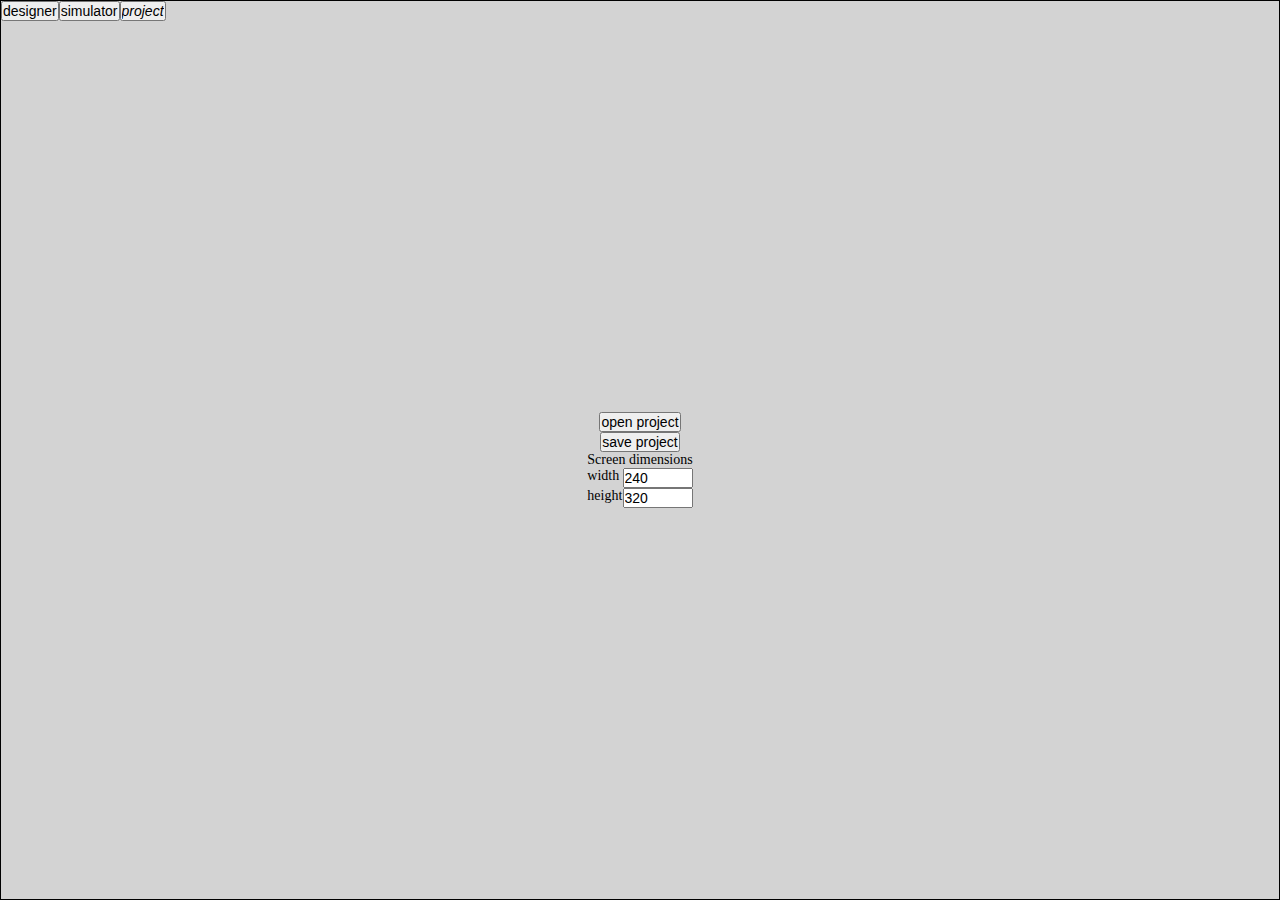
==== index.html @ 0d2e1b07 "wide buttons + scrollbars in designer" ====
<!DOCTYPE html>
<html lang="en">
  <head>
    <meta charset="UTF-8" />
    <meta name="viewport" content="width=device-width, initial-scale=1.0" />
    <title>quick designer</title>
   
    <script type="module" crossorigin src="./assets/index-480c53f1.js"></script>
    <link rel="stylesheet" href="./assets/index-b06790d6.css">
  </head>
  <body>
    <div id="app"></div>
    
  </body>
</html>
---- assets/index-b06790d6.css ----
:root{box-sizing:border-box}*,:before,:after{box-sizing:inherit}html,body{overscroll-behavior-y:none;overscroll-behavior-x:none;font-size:14px}body{margin:0;padding:0}
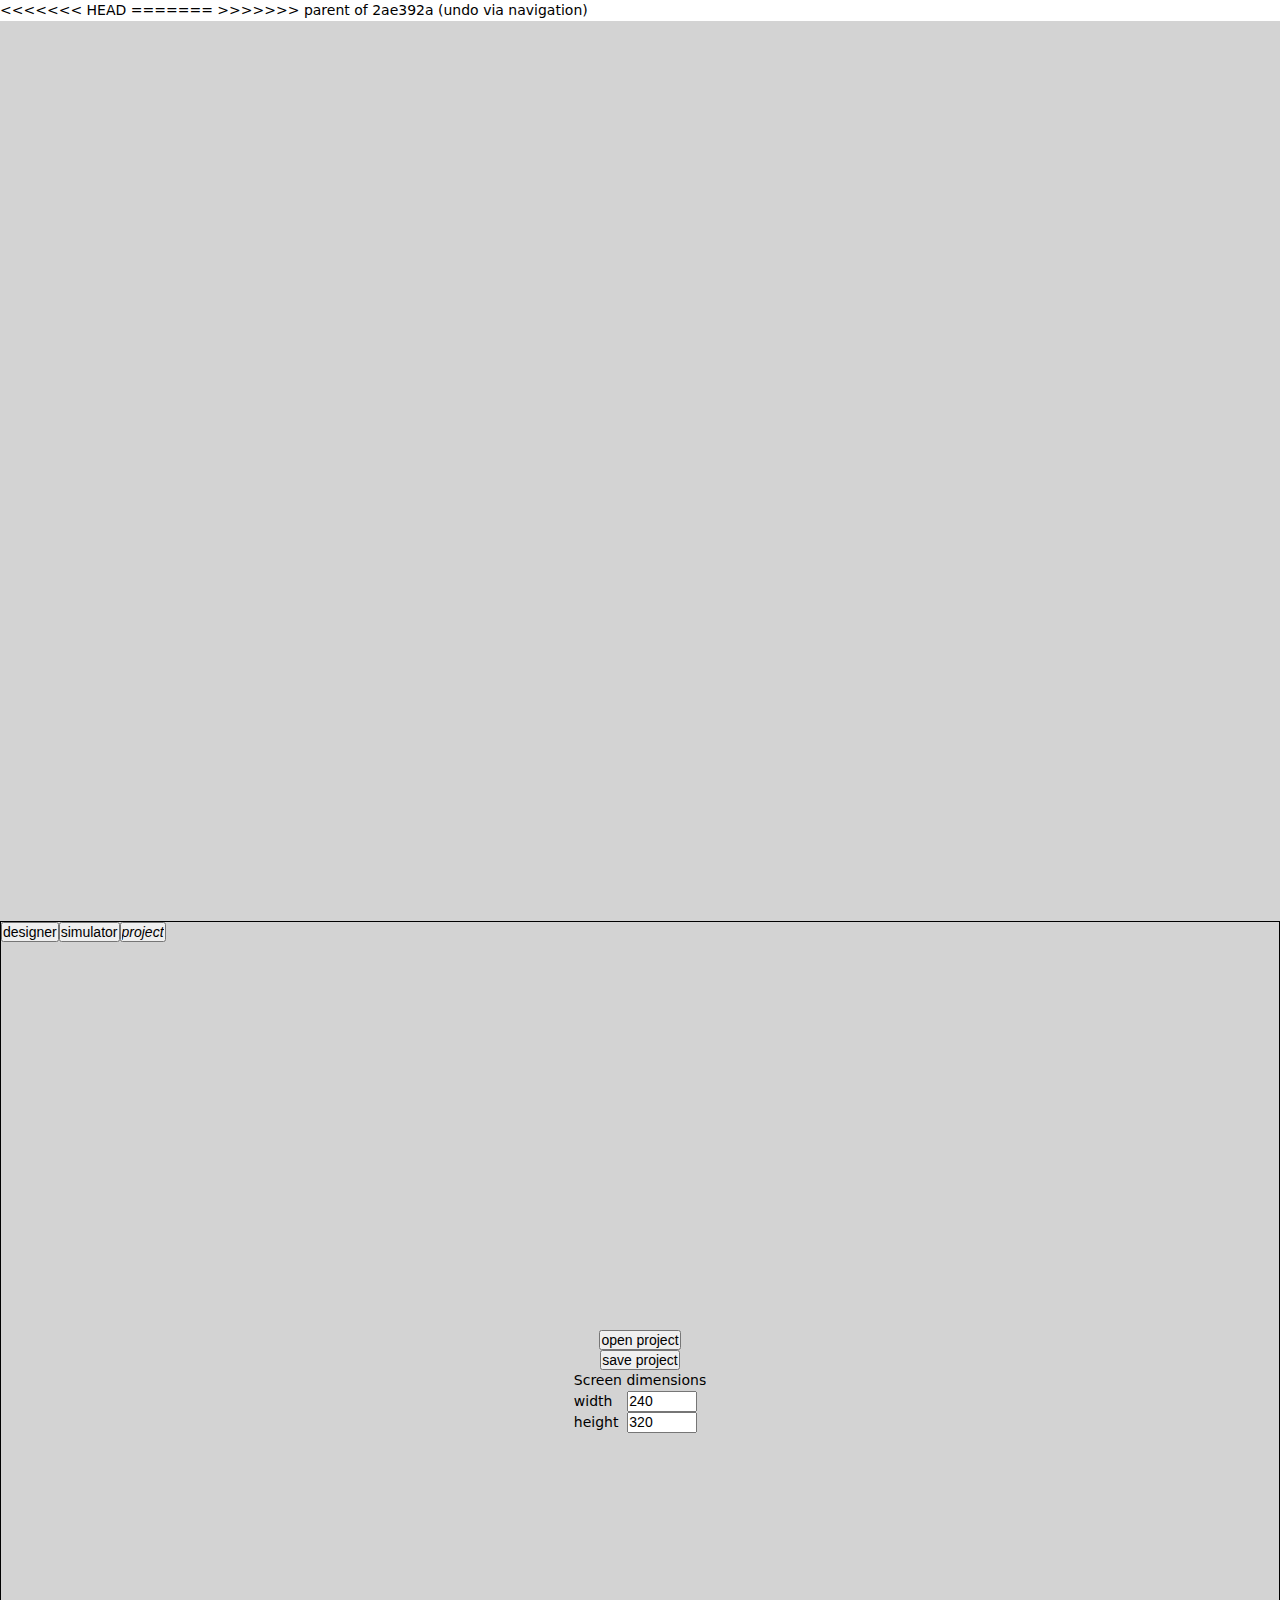
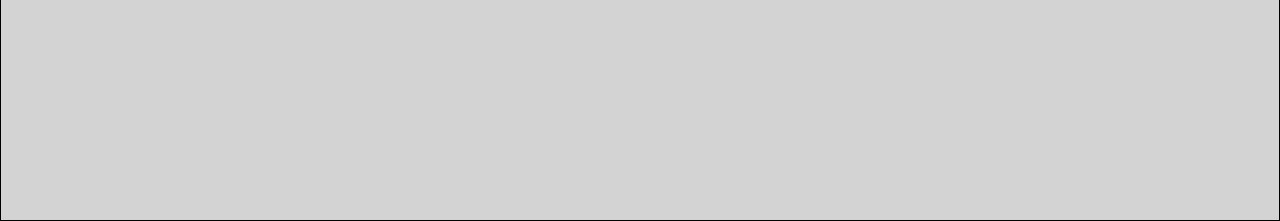
==== commit 14fa3c0a: "revert test" ====
--- a/index.html
+++ b/index.html
@@ -1,12 +1,18 @@
-<!DOCTYPE html>
+<!doctype html>
 <html lang="en">
   <head>
     <meta charset="UTF-8" />
     <meta name="viewport" content="width=device-width, initial-scale=1.0" />
+<<<<<<< HEAD
+    <title>Frame</title>
+    <script type="module" crossorigin src="./assets/index-e522e57b.js"></script>
+    <link rel="stylesheet" href="./assets/index-699310fc.css">
+=======
     <title>quick designer</title>
    
-    <script type="module" crossorigin src="./assets/index-480c53f1.js"></script>
+    <script type="module" crossorigin src="./assets/index-afe381c8.js"></script>
     <link rel="stylesheet" href="./assets/index-b06790d6.css">
+>>>>>>> parent of 2ae392a (undo via navigation)
   </head>
   <body>
     <div id="app"></div>
--- a/assets/index-699310fc.css
+++ b/assets/index-699310fc.css
@@ -0,0 +1 @@
+:root{box-sizing:border-box}*,:before,:after{box-sizing:inherit}html,body{overscroll-behavior-y:none;overscroll-behavior-x:none;font-size:14px}body{margin:0;padding:0;width:100%;height:100dvh}:root{font-family:Inter,system-ui,Avenir,Helvetica,Arial,sans-serif;line-height:1.5;font-weight:400;font-synthesis:none;text-rendering:optimizeLegibility;-webkit-font-smoothing:antialiased;-moz-osx-font-smoothing:grayscale;-webkit-text-size-adjust:100%}
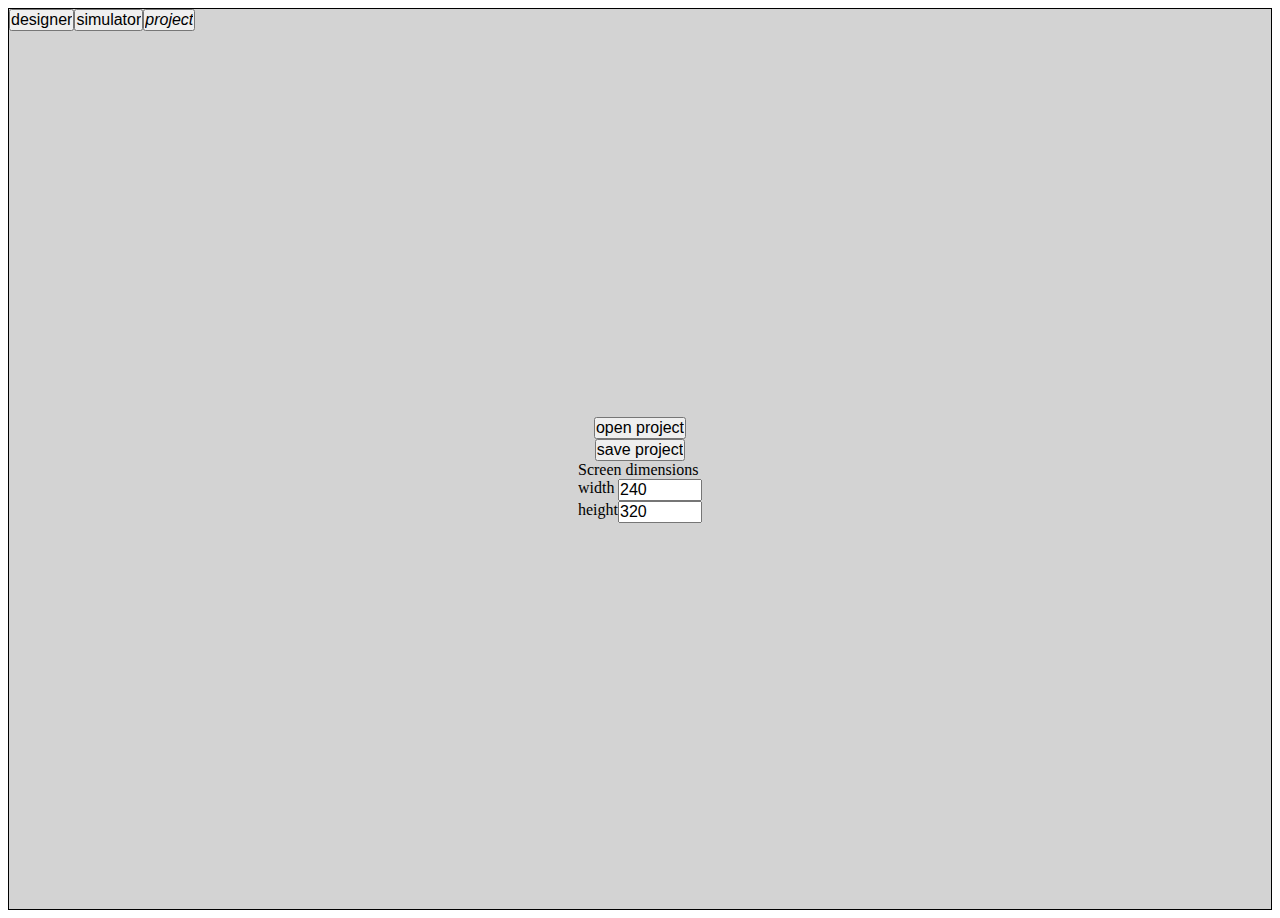
==== commit e5a4382e: "reverting test" ====
--- a/index.html
+++ b/index.html
@@ -3,19 +3,11 @@
   <head>
     <meta charset="UTF-8" />
     <meta name="viewport" content="width=device-width, initial-scale=1.0" />
-<<<<<<< HEAD
-    <title>Frame</title>
-    <script type="module" crossorigin src="./assets/index-e522e57b.js"></script>
-    <link rel="stylesheet" href="./assets/index-699310fc.css">
-=======
     <title>quick designer</title>
-   
     <script type="module" crossorigin src="./assets/index-afe381c8.js"></script>
     <link rel="stylesheet" href="./assets/index-b06790d6.css">
->>>>>>> parent of 2ae392a (undo via navigation)
   </head>
   <body>
     <div id="app"></div>
-    
   </body>
 </html>
